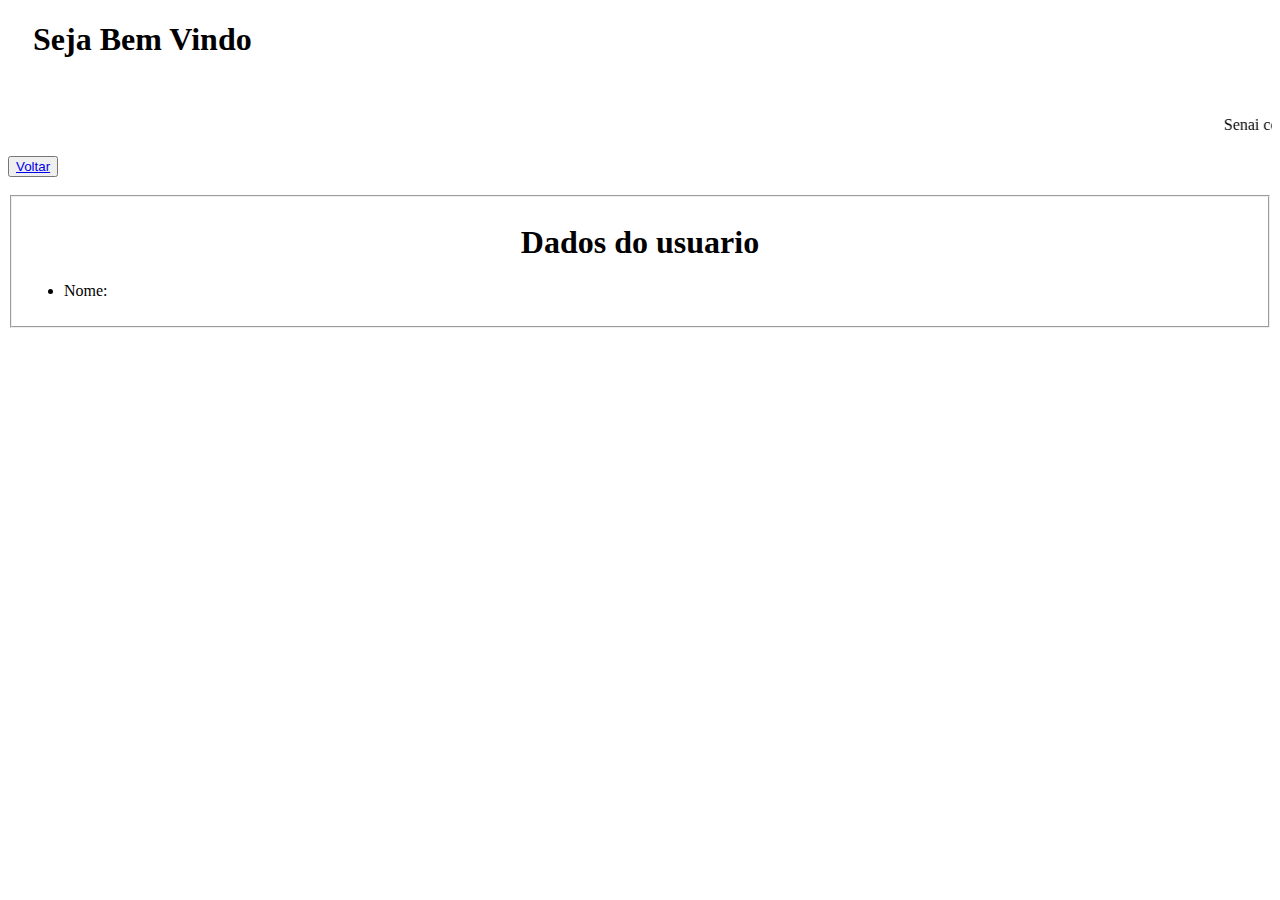
==== 19-03/outra.html @ 01e4a08b "adicionando atividades com javaScript, reelembrando conceitos" ====
<!DOCTYPE html>
<html lang="en">
<head>
    <meta charset="UTF-8">
    <meta name="viewport" content="width=device-width, initial-scale=1.0">
    <title>Outro site</title>
    <link rel="stylesheet" href="_style.css">
</head>
<body>

    <h1 class="ala">Seja Bem Vindo</h1>
    <br><br>
    <marquee>Senai cotia</marquee>
    <br><br>

    <button><a href="index.html">Voltar</a></button>

    <br><br>
    <fieldset>
        <h1>Dados do usuario</h1>
        <ul>
            <li>Nome:</li>
        </ul>

    </fieldset>
    
</body>
</html>
---- 19-03/_style.css ----
button{
   text-decoration-color: black;
}
fieldset h1{
    text-align: center;
}

.ala{
    padding-left: 25px;
}

/*marquee{
    
}*/
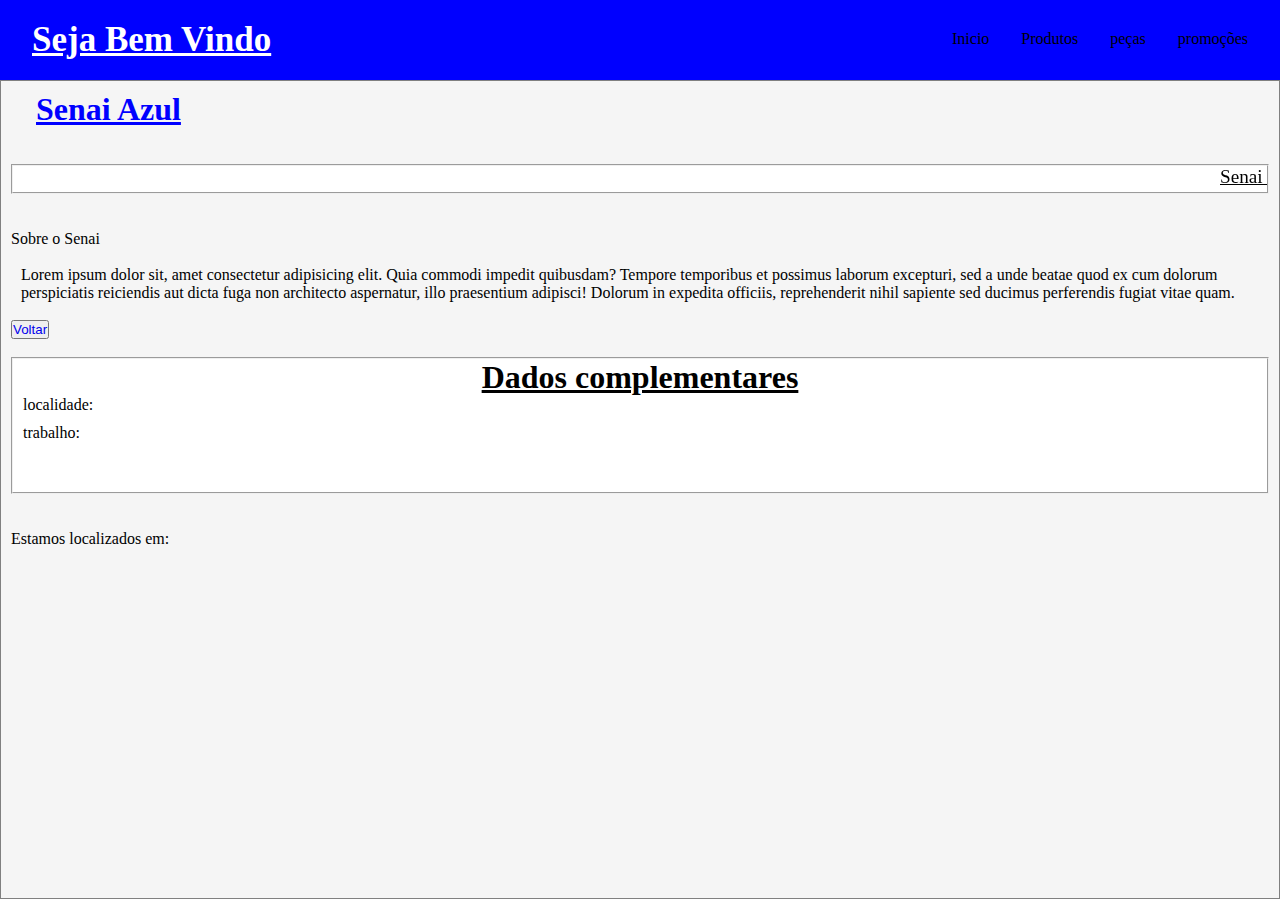
==== commit fbfb026e: "adicionando novo site para introduções futuras para php com estilização e javaScript" ====
--- a/19-03/outra.html
+++ b/19-03/outra.html
@@ -8,21 +8,60 @@
 </head>
 <body>
 
-    <h1 class="ala">Seja Bem Vindo</h1>
+    <header>
+        <b><span>Seja Bem Vindo</span></b>
+        <nav>
+            <a href="#">Inicio</a>
+            <a href="produtos.html">Produtos</a>
+            <a href="#">peças</a>
+            <a href="#">promoções</a>
+        </nav>
+
+    </header>
+
+<div class="container">
+    <h1 class="ala">Senai Azul</h1>
     <br><br>
-    <marquee>Senai cotia</marquee>
+
+    <fieldset><marquee>Senai cotia</marquee></fieldset>
+
     <br><br>
+
+    <p>Sobre o Senai</p>
+
+    <br>
+        <p class="lorem">Lorem ipsum dolor sit, amet consectetur adipisicing elit. 
+        Quia commodi impedit quibusdam? Tempore temporibus et possimus laborum excepturi, 
+        sed a unde beatae quod ex cum dolorum perspiciatis reiciendis aut dicta fuga non 
+        architecto aspernatur, illo praesentium adipisci! Dolorum in expedita officiis,
+         reprehenderit nihil sapiente sed ducimus perferendis fugiat vitae quam.</p>
+         
+    <br>
 
     <button><a href="index.html">Voltar</a></button>
 
     <br><br>
     <fieldset>
-        <h1>Dados do usuario</h1>
-        <ul>
-            <li>Nome:</li>
-        </ul>
+        <h1>Dados complementares</h1>
+            <ul>
+                <li>localidade:</li>
+                <li>trabalho:</li>
+                <li></li>
+                <li></li>
+                <li></li>
+                <li></li>
+            </ul>
 
     </fieldset>
+    <br><br>
+    <p>Estamos localizados em: </p>
+    <br><br>
+    <iframe src="https://www.google.com/maps/embed?pb=!1m18!1m12!1m3!1d3656.368530399213!2d-46.84910942466902!3d-23.591112578779477!2m3!1f0!2f0!3f0!3m2!1i1024!2i768!4f13.1!3m3!1m2!1s0x94cfaa98c1ec5cb3%3A0x735b8a2fd3f338c5!2sSENAI%20Cotia%20-%20%22Ricardo%20Lerner%22!5e0!3m2!1spt-BR!2sbr!4v1742582031516!5m2!1spt-BR!2sbr" width="450" height="300" style="border: 2px; text-align: center;" allowfullscreen="" loading="lazy" referrerpolicy="no-referrer-when-downgrade"></iframe>
     
+
+
+
+</div>
+
 </body>
 </html>--- a/19-03/_style.css
+++ b/19-03/_style.css
@@ -1,14 +1,101 @@
+*{
+    margin: 0;
+    padding: 0;
+    box-sizing: border-box;
+    text-decoration: none;
+    list-style:none;
+}
+
+
+
 button{
    text-decoration-color: black;
 }
+
+
 fieldset h1{
     text-align: center;
+    text-decoration: underline;
 }
 
 .ala{
     padding-left: 25px;
+    text-decoration: underline;
+    color: blue;
 }
 
-/*marquee{
+
+nav{
+    display: flex;
+    gap: 2rem;
+}
+
+nav a{
+    color: #000000;
+    text-decoration: none;
+    border-bottom: 2px solid transparent;
+    transition: border-bottom-color 1s ease;
+}
+
+
+header{
+    max-width: 80rem;
+    width: 100%;
+    padding: 1.25rem 2rem;
+    margin: 0 auto;
+    background-color: blue;
+    display: flex;
+    justify-content: space-between;
+    align-items: center;
+}
+
+
+header span{
+    text-decoration: underline;
+    color:  white;
+    font-size: 35px;
+
+}
+
+
+nav a:hover{
+    border-bottom: 2px solid black;
+    color: white;
+}
+
+
+.container{
+    max-width: 80rem;
+    border: 1px solid grey;
+    margin: 0 auto;
+    background: whitesmoke;
+    padding: 10px;
     
-}*/+
+}
+
+
+li{
+    padding-left: 10px;
+    padding-bottom: 10px;
+}
+
+fieldset marquee{
+    color: black solid 50px;
+    font-size: larger;
+    text-decoration: underline;
+}
+
+.lorem{
+    padding-left: 10px;
+}
+
+
+fieldset{
+    background: white;
+}
+
+iframe{
+    padding: 15px;
+    padding-left: 110;
+}